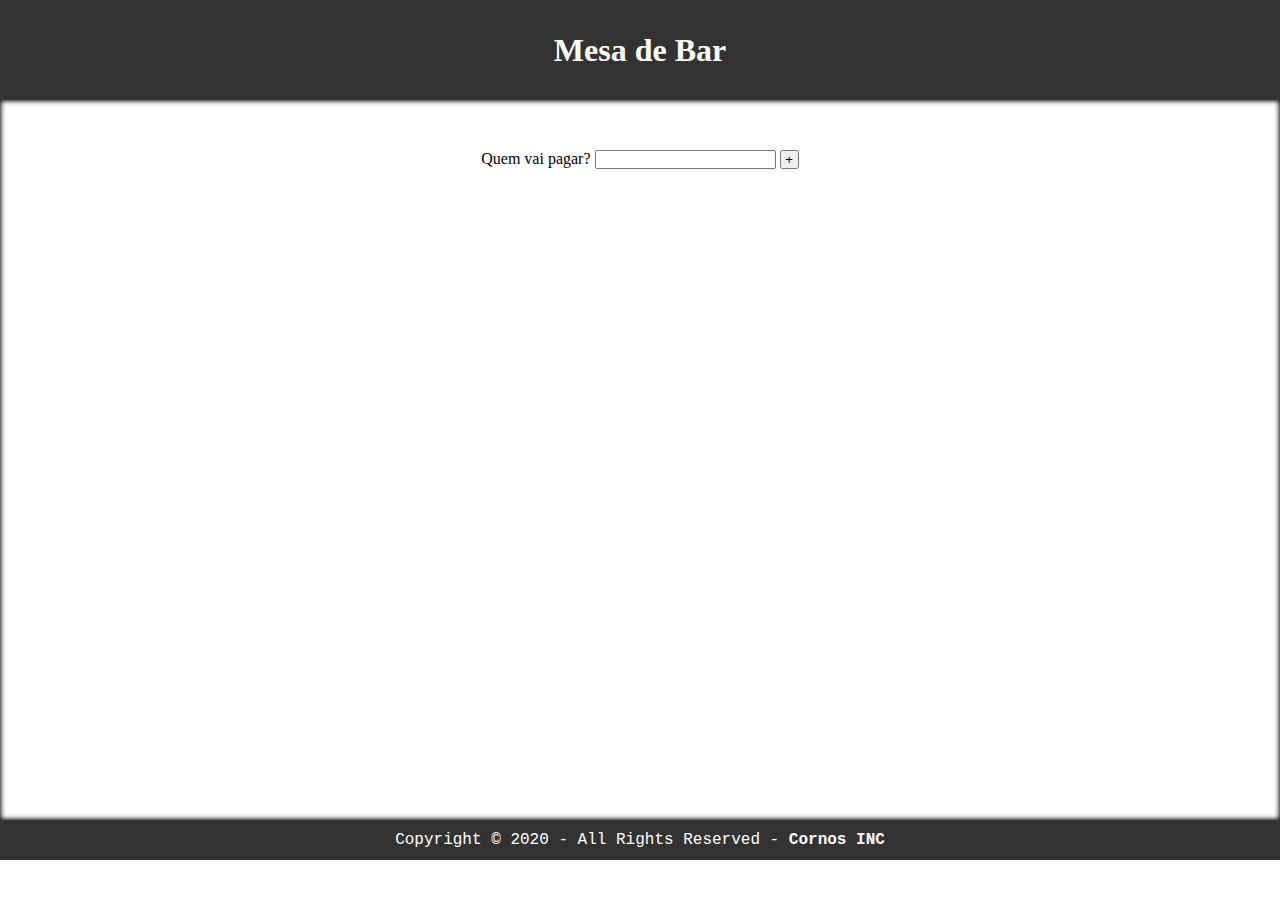
==== htdocs/index.html @ 89d57559 "Adicionado arquivos de web" ====
<!DOCTYPE html>
<html>
	<head>
		<link rel="stylesheet" type="text/css" href="main.css" />
		<title>Mesa de Bar</title>
	</head>
	<body>
		<header>
			<h1>Mesa de Bar</h1>
		</header>
		<section class="sec-prin">
			<label id="adc-pessoa">
				Quem vai pagar?
				<input id="adc-pessoa-txt" type="text" onfocus="this.select()">
				<button onclick="adicionarPessoa()">&nbsp;+&nbsp;</button>
			</label>
			<ul id="adc-pessoa-lista"></ul>
		</section>
		<footer>
			<span>Copyright &copy; 2020 - All Rights Reserved -&nbsp;</span>
			<a href="https://github.com/Tiagocf2/MesaDeBar">Cornos INC</a>
		</footer>

		<script type="text/javascript" src="main.js"></script>
	</body>
</html>
---- htdocs/main.css ----
*{
	padding: 0;
	margin: 0;
}

body{
	height: 100vh;
}

.sec-prin{
	box-sizing: border-box;
	padding: 50px;
	height: 80vh;
	box-shadow: inset 0 0 5px 1px black;
	text-align: center;
}


li{
	list-style-type: none;
	display: block;
	/*outline: 1px grey solid;*/
}

footer, header{
	width: 100%;
	display: flex;
	justify-content: center;
	align-items: center;
	text-align: center;
	background-color: #333;
	color: white;
	
}

header{
	height: 100px;
	font-family: 'Harlow Solid';
	cursor: initial;
}

header h1::selection{
	/*Nada*/
}


footer{
	height: 40px;
	font-family: 'Courier New';
}

footer a{
	text-decoration: none;
	font-weight: bolder;
	color: white;
}
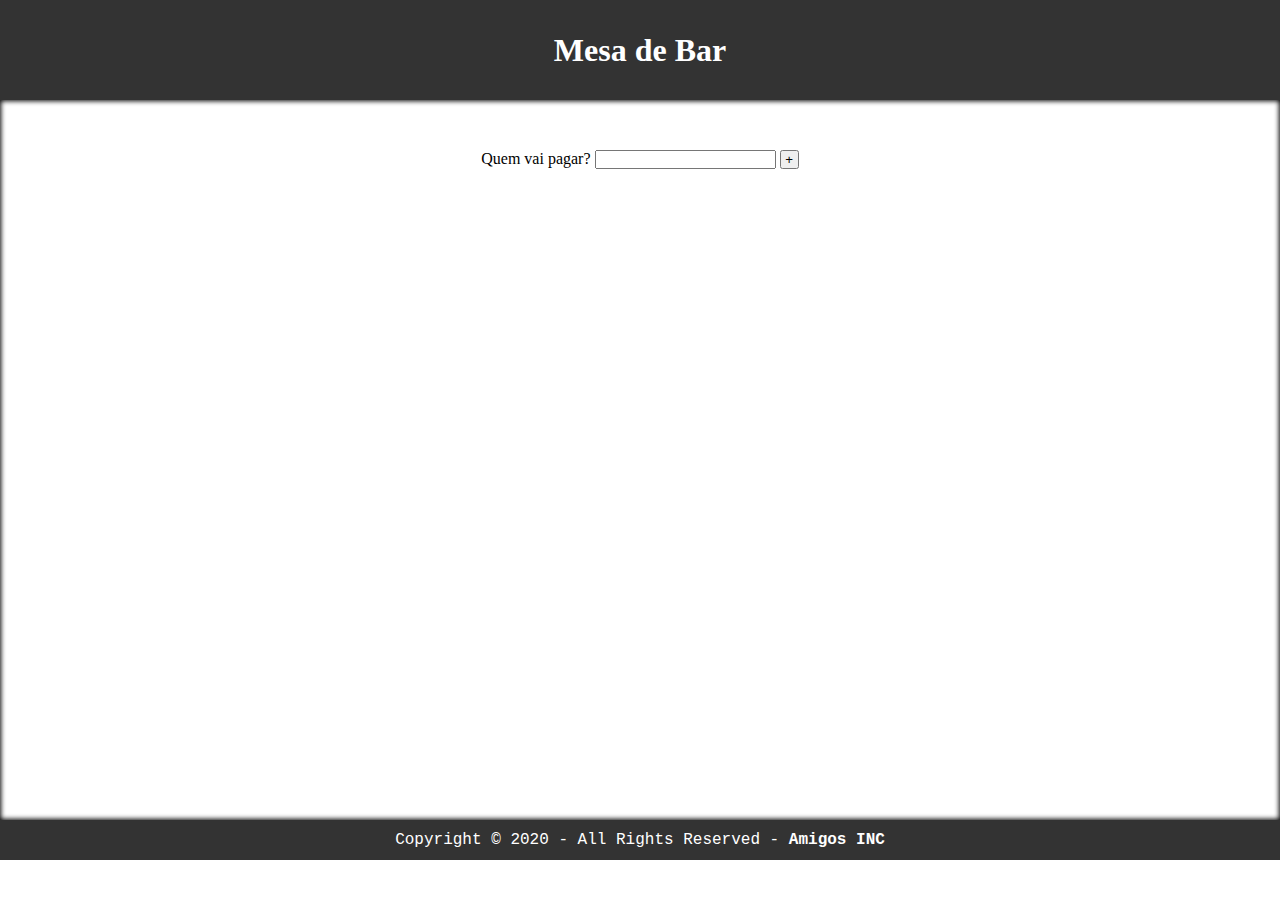
==== commit 71f935fe: "Atualizado index.html" ====
--- a/htdocs/index.html
+++ b/htdocs/index.html
@@ -18,7 +18,7 @@
 		</section>
 		<footer>
 			<span>Copyright &copy; 2020 - All Rights Reserved -&nbsp;</span>
-			<a href="https://github.com/Tiagocf2/MesaDeBar">Cornos INC</a>
+			<a href="https://github.com/Tiagocf2/MesaDeBar">Amigos INC</a>
 		</footer>
 
 		<script type="text/javascript" src="main.js"></script>
